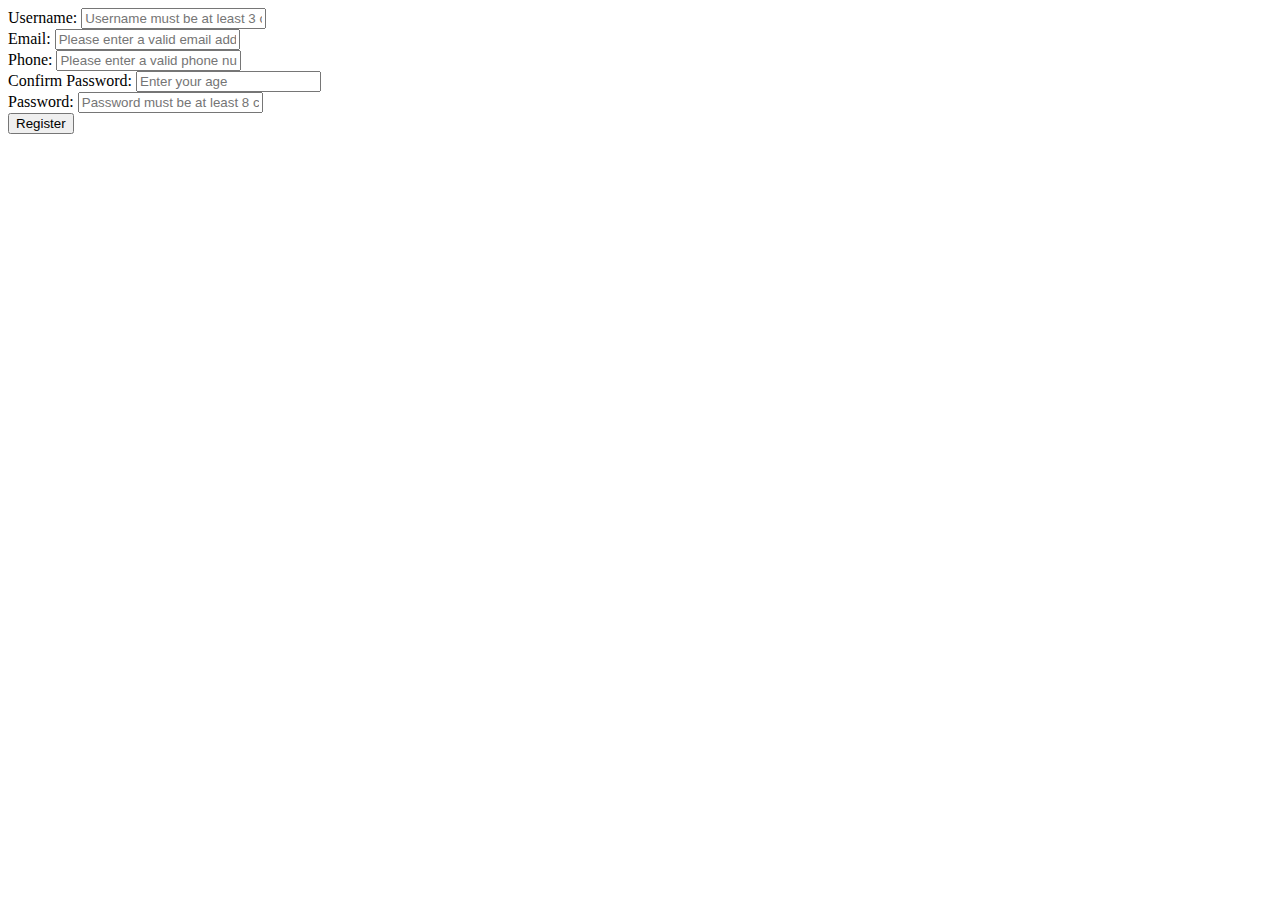
==== btvndom/index.html @ 66aa8aff "." ====
<!DOCTYPE html>
<html lang="en">
<head>
    <meta charset="UTF-8">
    <meta name="viewport" content="width=device-width, initial-scale=1.0">
    <title>HTML Form</title>
</head>
<body>
    <form>
        <label for="Username">Username:</label>
        <input type="text" name="name" placeholder="Username must be at least 3 characters long" required>
        <br>
        <label for="email">Email:</label>
        <input type="email" name="email" placeholder="Please enter a valid email address" required>
        <br>
        <label for="phone">Phone:</label>
        <input type="tel" id="phone" placeholder="Please enter a valid phone number(e.g., XXX-XXX-XXXX)" required>
        <br>
        <label for="confirm password">Confirm Password:</label>
        <input type="password" id="password" placeholder="Enter your age" required>
        <br>
        <label for="password">Password:</label>
        <input type="password" id="password" placeholder="Password must be at least 8 characters long and contain at least one number and one special character">
        <br>
        <button type="Register">Register</button>
    </form>
</body>
</html>
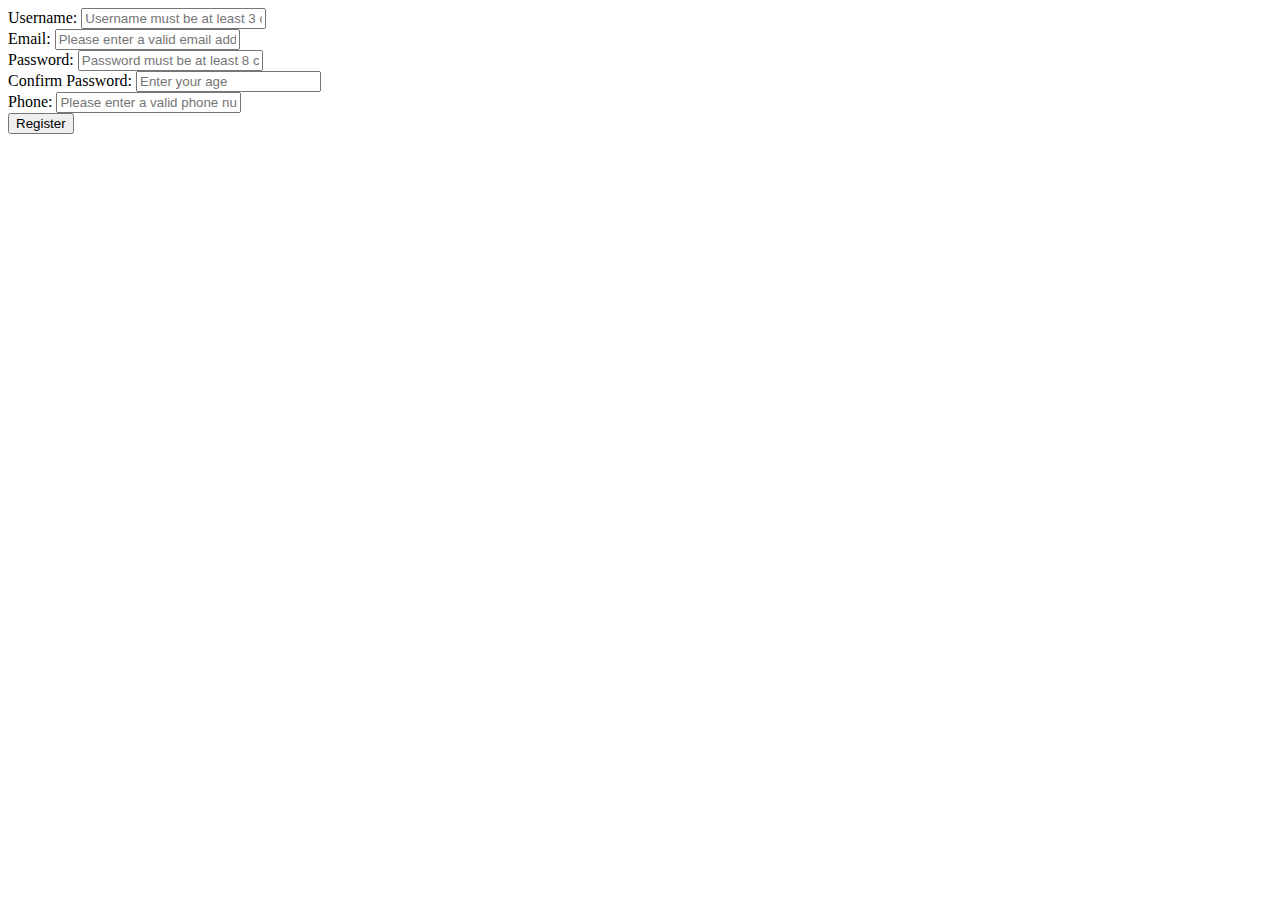
==== commit eea405ba: "." ====
--- a/btvndom/index.html
+++ b/btvndom/index.html
@@ -13,14 +13,14 @@
         <label for="email">Email:</label>
         <input type="email" name="email" placeholder="Please enter a valid email address" required>
         <br>
-        <label for="phone">Phone:</label>
-        <input type="tel" id="phone" placeholder="Please enter a valid phone number(e.g., XXX-XXX-XXXX)" required>
+        <label for="password">Password:</label>
+        <input type="password" id="password" placeholder="Password must be at least 8 characters long and contain at least one number and one special character">       
         <br>
         <label for="confirm password">Confirm Password:</label>
         <input type="password" id="password" placeholder="Enter your age" required>
         <br>
-        <label for="password">Password:</label>
-        <input type="password" id="password" placeholder="Password must be at least 8 characters long and contain at least one number and one special character">
+        <label for="phone">Phone:</label>
+        <input type="tel" id="phone" placeholder="Please enter a valid phone number(e.g., XXX-XXX-XXXX)" required>
         <br>
         <button type="Register">Register</button>
     </form>
